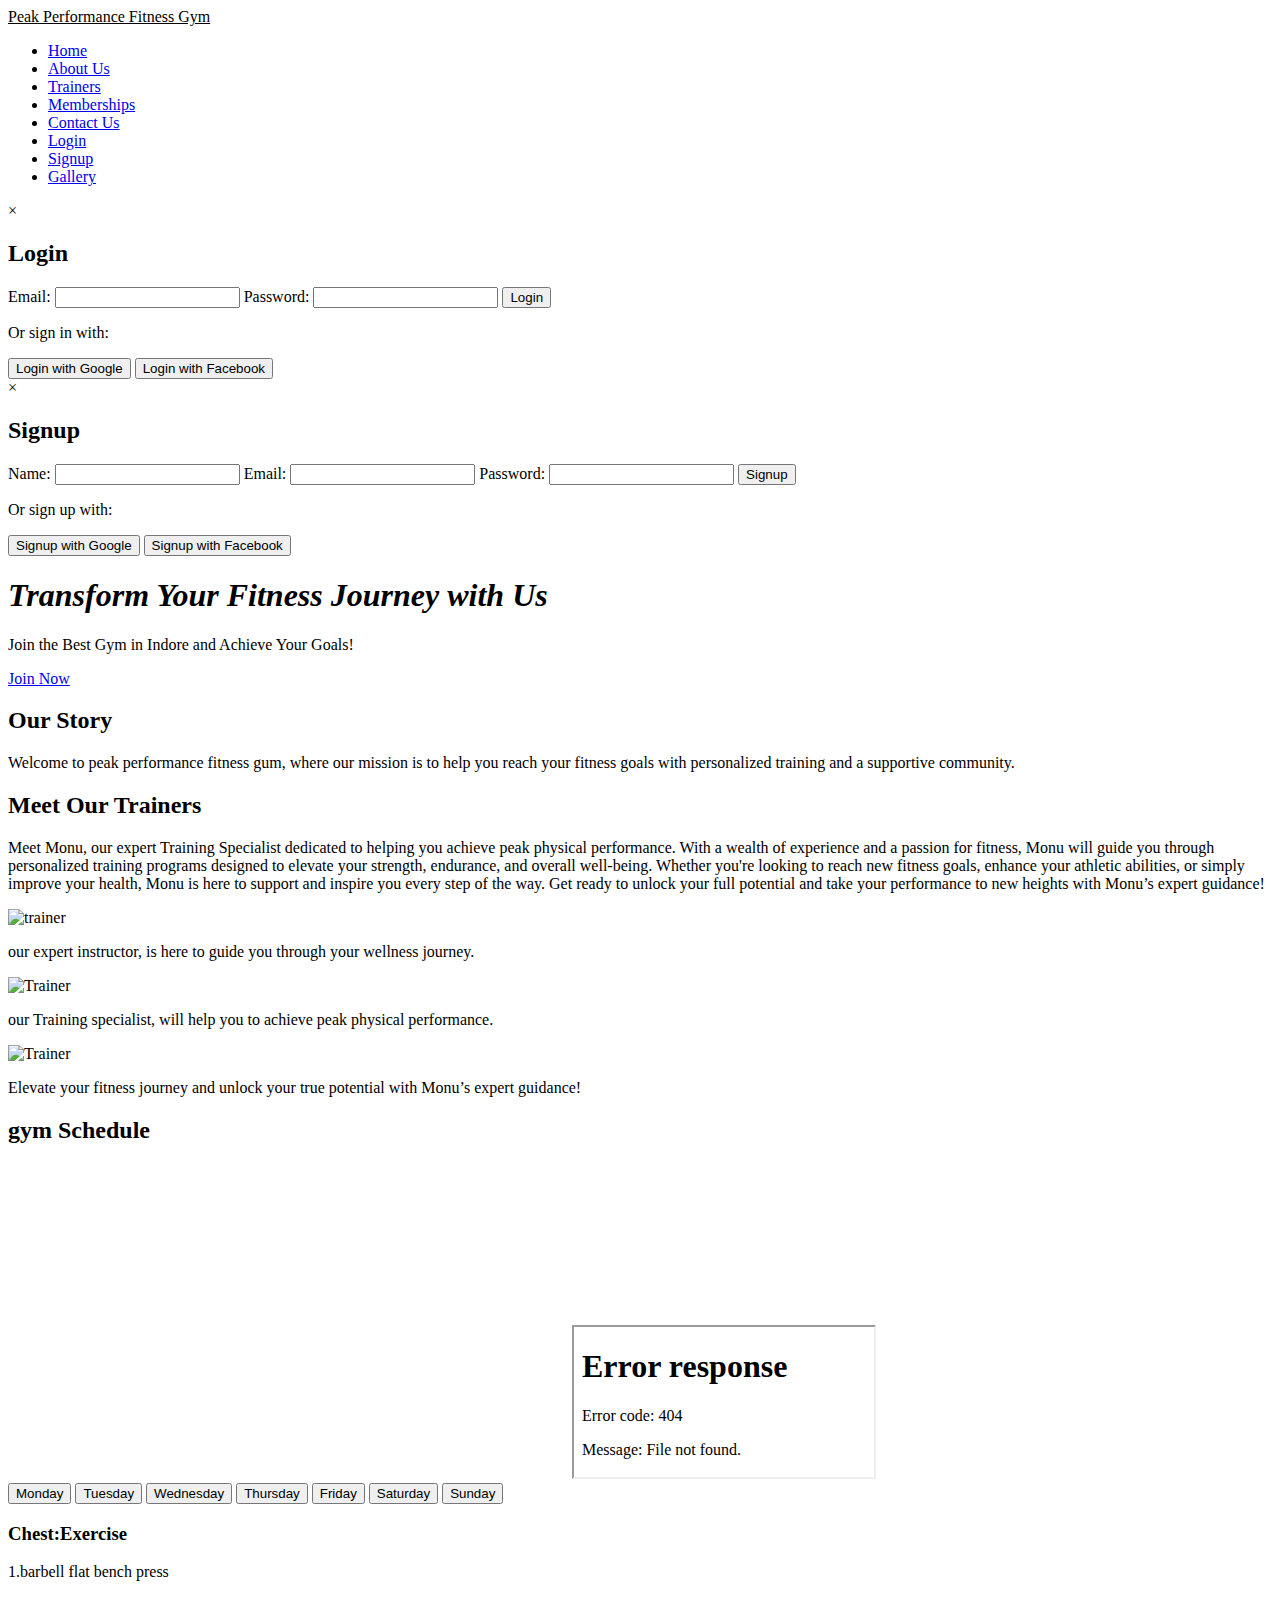
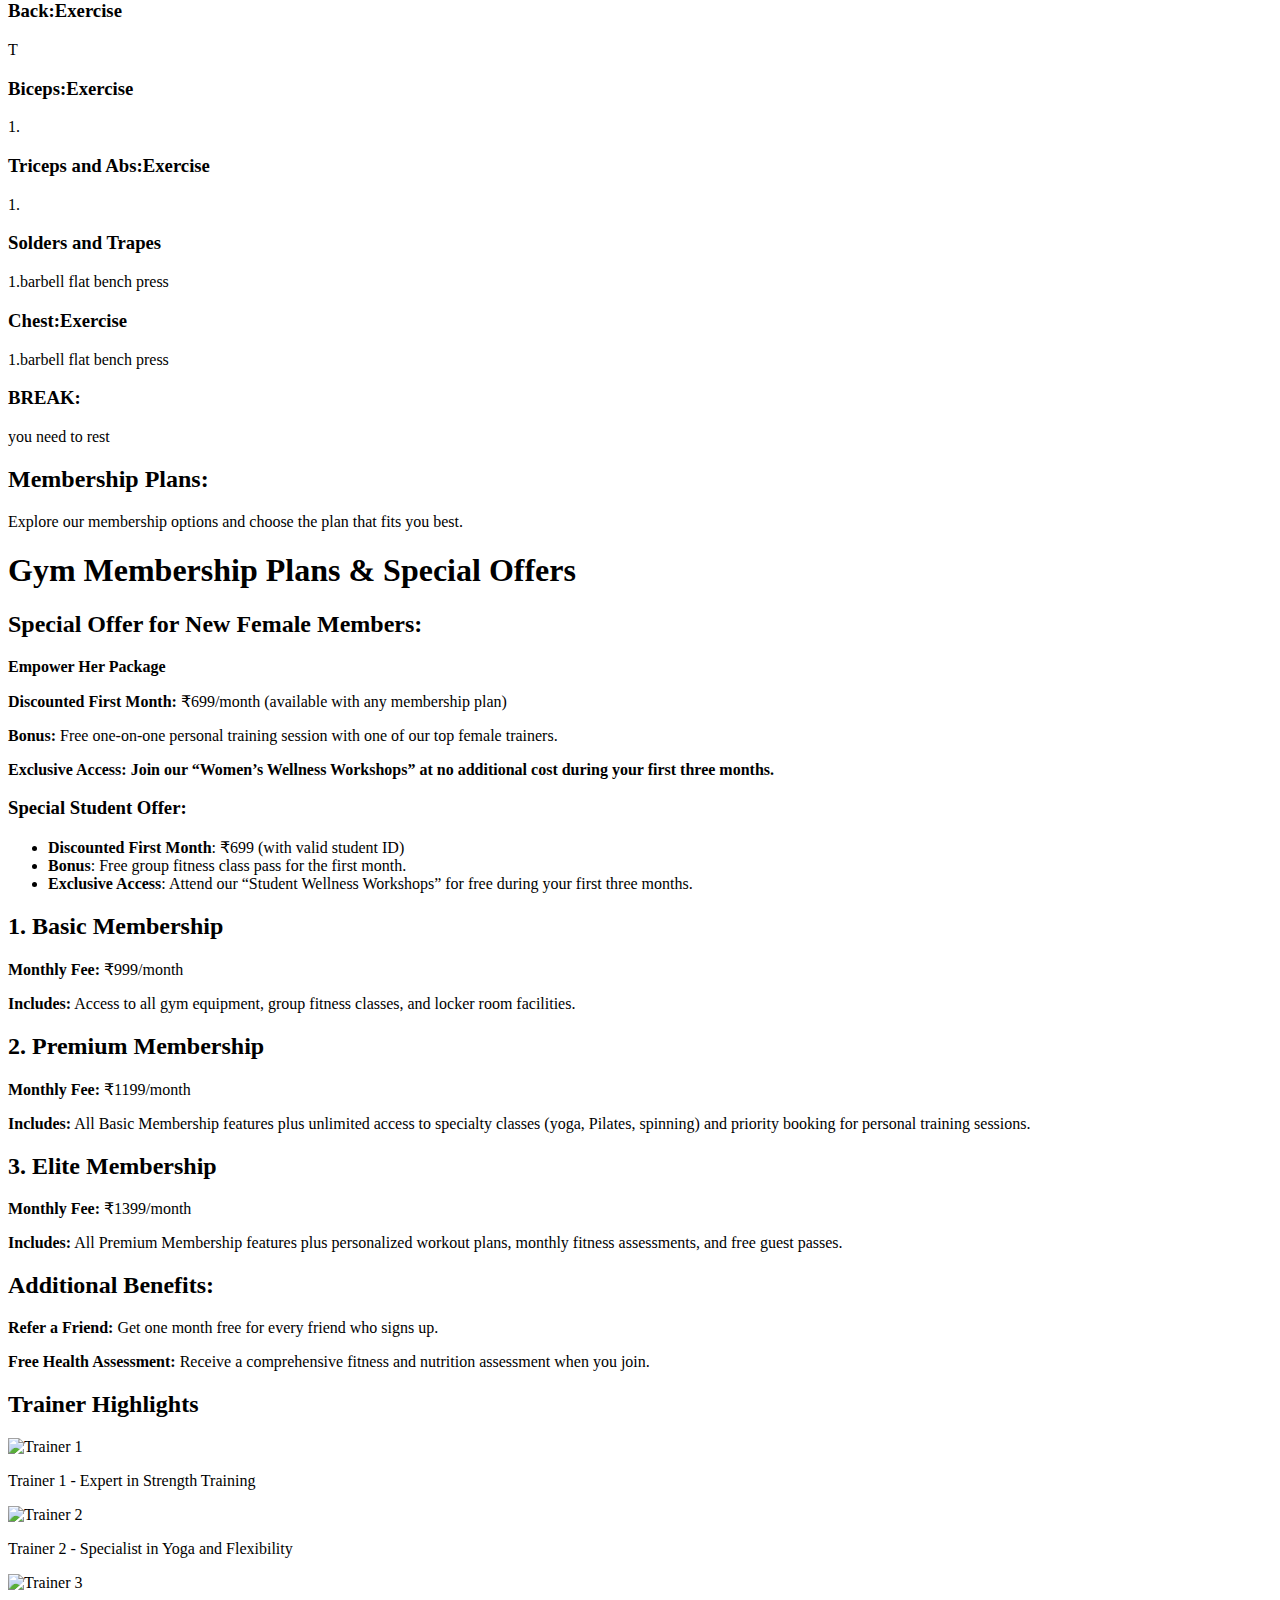
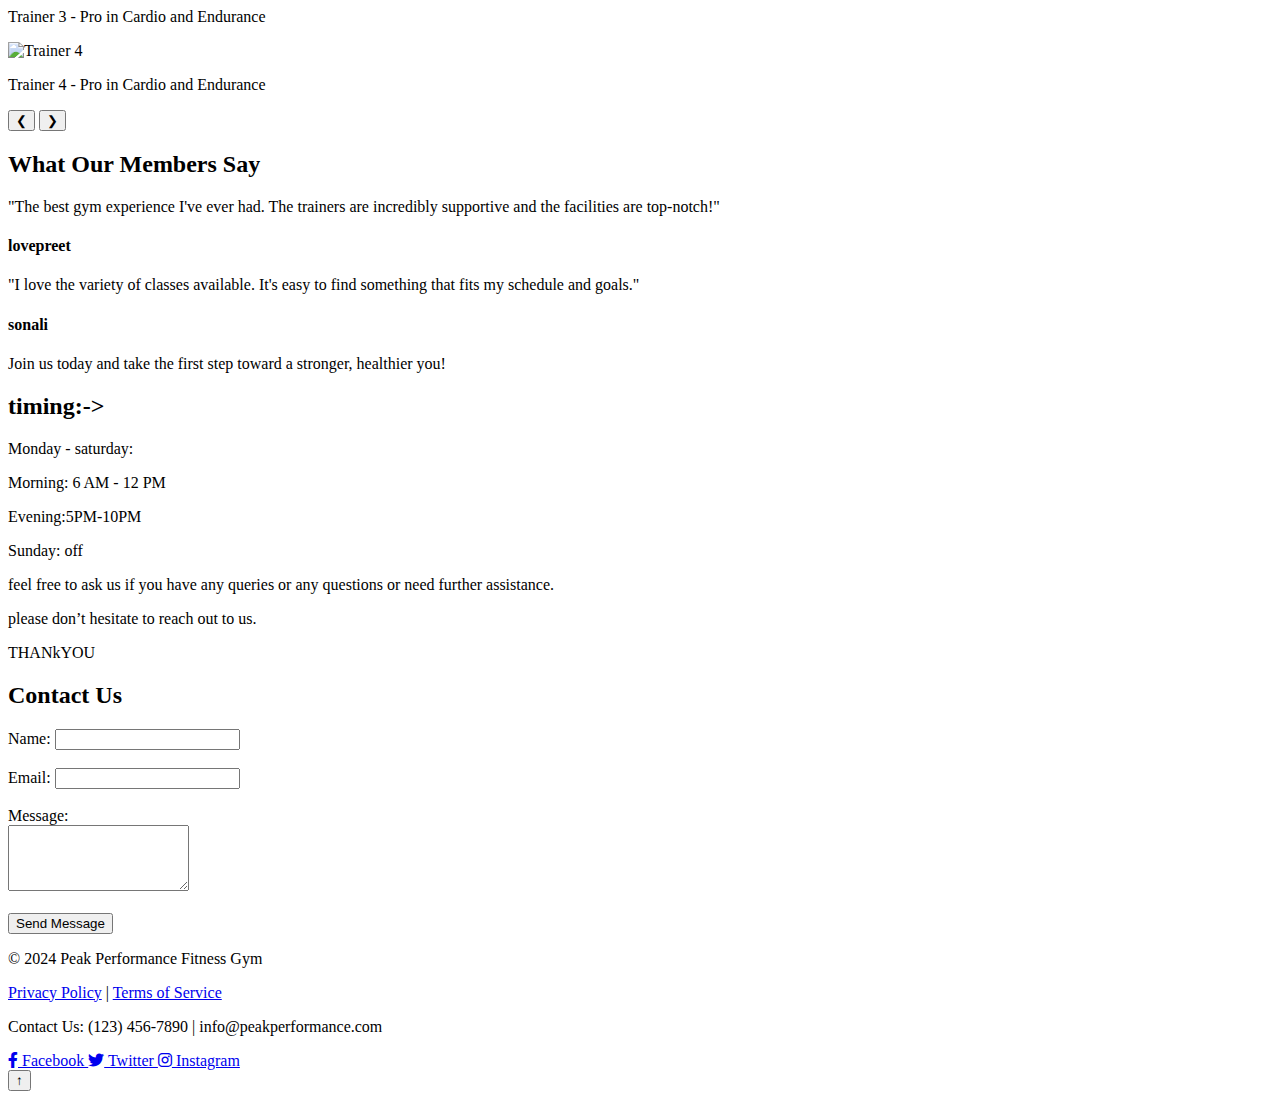
==== index.html @ 43f15e35 "Add files via upload" ====
<!DOCTYPE html>
<html lang="en">
<head>
    <meta charset="UTF-8">
    <meta name="viewport" content="width=device-width, initial-scale=1.0">
    <title>Peak Performance Fitness Gym</title>
    <link rel="stylesheet" href="styles.css">


  <!-- Include the core PDF.js library for rendering PDF documents in the browser -->
<script src="https://cdnjs.cloudflare.com/ajax/libs/pdf.js/2.15.349/pdf.min.js"></script>

<!-- Include the PDF.js viewer script, which provides additional features like a built-in viewer interface -->
<script src="https://cdnjs.cloudflare.com/ajax/libs/pdf.js/2.15.349/pdf_viewer.min.js"></script>

<!-- Include the PDF.js viewer CSS to style the PDF viewer interface, ensuring proper layout and appearance -->
<link rel="stylesheet" href="https://cdnjs.cloudflare.com/ajax/libs/pdf.js/2.15.349/pdf_viewer.min.css">

<!-- Include the Hammer.js library, used for handling touch gestures like swipe, pinch, etc., in web applications -->
<script src="https://cdnjs.cloudflare.com/ajax/libs/hammer.js/2.0.8/hammer.min.js"></script>

<!-- Include Font Awesome CSS, which provides access to a wide range of scalable vector icons for use in the web application -->
<link rel="stylesheet" href="https://cdnjs.cloudflare.com/ajax/libs/font-awesome/6.0.0-beta3/css/all.min.css">



</head>
<body>
<main>
<header>
    <div class="logo"><u>Peak Performance Fitness Gym</u></div>
    <nav>
        <ul>
            <li><a href="#">Home</a></li>
            <li><a href="#">About Us</a></li>
            <li><a href="#">Trainers</a></li>
            <li><a href="#">Memberships</a></li>
            <li><a href="#" id="scroll-to-footer">Contact Us</a></li>
            <li><a href="#" id="loginBtn">Login</a></li>
            <li><a href="#" id="signupBtn">Signup</a></li>
            <li><a href="gallery.html">Gallery</a></li>
        </ul>
    </nav>
</header>

<!-- Login Modal -->
<div id="loginModal" class="modal">
    <div class="modal-content">
        <span class="close" id="loginClose">&times;</span>
        <h2>Login</h2>
        <form id="loginForm">
            <label for="loginEmail">Email:</label>
            <input type="email" id="loginEmail" name="email" required>
            <label for="loginPassword">Password:</label>
            <input type="password" id="loginPassword" name="password" required>
            <button type="submit">Login</button>
            <p>Or sign in with:</p>
            <button type="button" class="social-btn" id="loginGoogle">Login with Google</button>
            <button type="button" class="social-btn" id="loginFacebook">Login with Facebook</button>
        </form>
    </div>
</div>

<!-- <-- Signup Modal -->
<div id="signupModal" class="modal">
    <div class="modal-content">
        <span class="close" id="signupClose">&times;</span>
        <h2>Signup</h2>
        <form id="signupForm" >
            <label for="signupName">Name:</label>
            <input type="text" id="signupName" name="name" required>
            <label for="signupEmail">Email:</label>
            <input type="email" id="signupEmail" name="email" required>
            <label for="signupPassword">Password:</label>
            <input type="password" id="signupPassword" name="password" required>
            <button type="submit">Signup</button>
            <p>Or sign up with:</p>
            <button type="button" class="social-btn" id="signupGoogle">Signup with Google</button>
            <button type="button" class="social-btn" id="signupFacebook">Signup with Facebook</button>
        </form>
    </div>
</div>


<section class="gym">
    <h1><i>Transform Your Fitness Journey with Us</i></h1>
    <p>Join the Best Gym in Indore and Achieve Your Goals!</p>
    <a href="#" class="cta-button">Join Now</a>
</section>

<section class="container">
    <h2>Our Story</h2>
    <p>Welcome to peak performance fitness gum, where our mission is to help you reach your fitness goals with personalized training and a supportive community.</p>

    <h2>Meet Our Trainers</h2>
    <p> Meet Monu, our expert Training
     Specialist dedicated to helping 
      you achieve peak physical performance.
       With a wealth of experience and a passion for 
      fitness, Monu will guide you through personalized 
       training programs designed to elevate your strength, endurance, 
       and overall well-being. Whether you're looking to reach new 
      fitness goals, enhance your athletic abilities, or simply improve your
     health, Monu is here to support and inspire you every step of the way. 
     Get ready to unlock your full potential and take your performance to new heights
      with Monu’s expert guidance!
        
        </p>
    <div class="trainers">
        <div class="trainer1">
            <img src="photo6.jpeg" alt="trainer">
            <p> our expert  instructor, is here to guide you through your wellness journey.</p>
        </div>
        
        <div class="trainer">
            <img src="photo5.jpeg" alt="Trainer">
            <p>our Training specialist, will help you to achieve peak physical performance.</p>
        </div>
        <div class="trainer">
            <img src="photo.jpeg" alt="Trainer">
            <p>Elevate your fitness journey and unlock your true potential with Monu’s expert guidance!</p>
        </div>
    </div>

    <h2>gym Schedule</h2>


<div class="media-wrapper">
    <iframe class="video" width="560" height="315"
        src="https://www.youtube.com/embed/tkqdqE2I3fs"
        frameborder="0"
        allow="accelerometer; autoplay; clipboard-write; encrypted-media; gyroscope; picture-in-picture"
        allowfullscreen>
    </iframe>
    <iframe class="pdf" src="Gym%20Schedule.pdf"></iframe>

</div>



    <div class="gym-schedule">
        <button onclick="showDetails('Monday')">Monday</button>
        <button onclick="showDetails('Tuesday')">Tuesday</button>
        <button onclick="showDetails('Wednesday')">Wednesday </button>
        <button onclick="showDetails('Thursday')">Thursday </button>
        <button onclick="showDetails('Friday')">Friday </button>
        <button onclick="showDetails('Saturday')">Saturday </button>
        <button onclick="showDetails('Sunday')">Sunday </button>

        <div id="Monday" class="gym-details">
            <h3>Chest:Exercise</h3>
            <p>1.barbell flat bench press</p>

        </div>
        <div id="Tuesday" class="gym-details">
            <h3>Back:Exercise</h3>
            <p>T </p>
        </div>
        <div id="Wednesday" class="gym-details">
            <h3>Biceps:Exercise</h3>
            <p>1.</p>
        </div>
        <div id="Thursday" class="gym-details">
            <h3>Triceps and Abs:Exercise</h3>
            <p>1.</p>
        </div>
        <div id="Friday" class="gym-details">
            <h3>Solders and Trapes</h3>
            <p>1.barbell flat bench press</p>
        </div>
        <div id="Saturday" class="gym-details">
            <h3>Chest:Exercise</h3>
            <p>1.barbell flat bench press</p>
        </div>
        <div id="Sunday" class="gym-details">
            <h3>BREAK:</h3>
            <p>you need to rest</p>
        </div>
    </div>

    <h2>Membership Plans:</h2>
    <p>Explore our membership options and choose the plan that fits you best.</p>
    <h1>Gym Membership Plans & Special Offers</h1>
    <h2>Special Offer for New Female Members:</h2>
    <p><strong>Empower Her Package</strong></p>
    <p><strong>Discounted First Month:</strong> ₹699/month (available with any membership plan)</p>
    <p><strong>Bonus:</strong> Free one-on-one personal training session with one of our top female trainers.</p>
    <p><strong>Exclusive Access: Join our “Women’s Wellness Workshops” at no additional cost during your first three months.</strong></p>
    <h3>Special Student Offer:</h3>
    <ul>
        <li><strong>Discounted First Month</strong>: ₹699 (with valid student ID)</li>
        <li><strong>Bonus</strong>: Free group fitness class pass for the first month.</li>
        <li><strong>Exclusive Access</strong>: Attend our “Student Wellness Workshops” for free during your first three months.</li>
    </ul>
    <h2>1. Basic Membership</h2>
    <p><strong>Monthly Fee:</strong> ₹999/month</p>
    <p><strong>Includes:</strong> Access to all gym equipment, group fitness classes, and locker room facilities.</p>

    <h2>2. Premium Membership</h2>
    <p><strong>Monthly Fee:</strong> ₹1199/month</p>
    <p><strong>Includes:</strong> All Basic Membership features plus unlimited access to specialty classes (yoga, Pilates, spinning) and priority booking for personal training sessions.</p>

    <h2>3. Elite Membership</h2>
    <p><strong>Monthly Fee:</strong> ₹1399/month</p>
    <p><strong>Includes:</strong> All Premium Membership features plus personalized workout plans, monthly fitness assessments, and free guest passes.</p>

    <h2>Additional Benefits:</h2>
    <p><strong>Refer a Friend:</strong> Get one month free for every friend who signs up.</p>
    <p><strong>Free Health Assessment:</strong> Receive a comprehensive fitness and nutrition assessment when you join.</p>


    <section class="image-slider">
        <h2>Trainer Highlights</h2>
        <div class="slider-container">
            <div class="slide">
                <img src="photo4.jpeg" alt="Trainer 1">
                <p>Trainer 1 - Expert in Strength Training</p>
            </div>
            <div class="slide">
                <img src="photo3.jpeg" alt="Trainer 2">
                <p>Trainer 2 - Specialist in Yoga and Flexibility</p>
            </div>
            <div class="slide">
                <img src="photo1crop.jpeg" alt="Trainer 3">
                <p>Trainer 3 - Pro in Cardio and Endurance</p>
            </div>
            <div class="slide">
                <img src="photo2.jpeg" alt="Trainer 4">
                <p>Trainer 4 - Pro in Cardio and Endurance</p>
            </div>
        </div>
        <button class="prev">❮</button>
        <button class="next">❯</button>
    </section>
    

    


    <section class="testimonials">
        <h2>What Our Members Say</h2>
        <div class="testimonial">
            <p>"The best gym experience I've ever had. The trainers are incredibly supportive and the facilities are top-notch!"</p>
            <h4>lovepreet</h4>
        </div>
        <div class="testimonial">
            <p>"I love the variety of classes available. It's easy to find something that fits my schedule and goals."</p>
            <h4>sonali</h4>
        </div>
        </section>
    


    <p>Join us today and take the first step toward a stronger, healthier you!</p>
  


    <h2>timing:-></h2>
    <p>Monday - saturday: </p>
    <p>Morning: 6 AM - 12 PM </p>
    <p>Evening:5PM-10PM</p>
    <p> Sunday: off</p>
     <p>feel free to ask us if you have any queries or any questions or need further assistance.</p>
     <p>please don’t hesitate to reach out to us.</p>
     <p>THANkYOU</p>   
</section>


<h2>Contact Us</h2>
<form id="contactForm" class="contact-form">
    <label for="name">Name:</label>
    <input type="text" id="name" name="name" required><br><br>
    <label for="email">Email:</label>
    <input type="email" id="email" name="email" required><br><br>
    <label for="message">Message:</label><br>
    <textarea id="message" name="message" rows="4" required></textarea><br><br>
    <button type="submit">Send Message</button>
</form> 




  <footer class="footer">
    <p>&copy; 2024 Peak Performance Fitness Gym</p>
    <p>
        <a href="#" id="privacy-policy-link">Privacy Policy</a> | 
        <a href="#" id="terms-service-link">Terms of Service</a>
    </p>
    <p class="contact-info">Contact Us: (123) 456-7890 | info@peakperformance.com</p>
    <div class="social-media">
        <a href="https://facebook.com" class="social-icon" aria-label="Facebook">
            <i class="fab fa-facebook-f"></i> Facebook
        </a>
        <a href="https://twitter.com" class="social-icon" aria-label="Twitter">
            <i class="fab fa-twitter"></i> Twitter
        </a>
        <a href="https://instagram.com" class="social-icon" aria-label="Instagram">
            <i class="fab fa-instagram"></i> Instagram
        </a>
    </div>
</footer> 





<button class="scroll-to-top" onclick="scrollToTop()">↑</button>

<script src="script.js"></script>

</body>

</html>
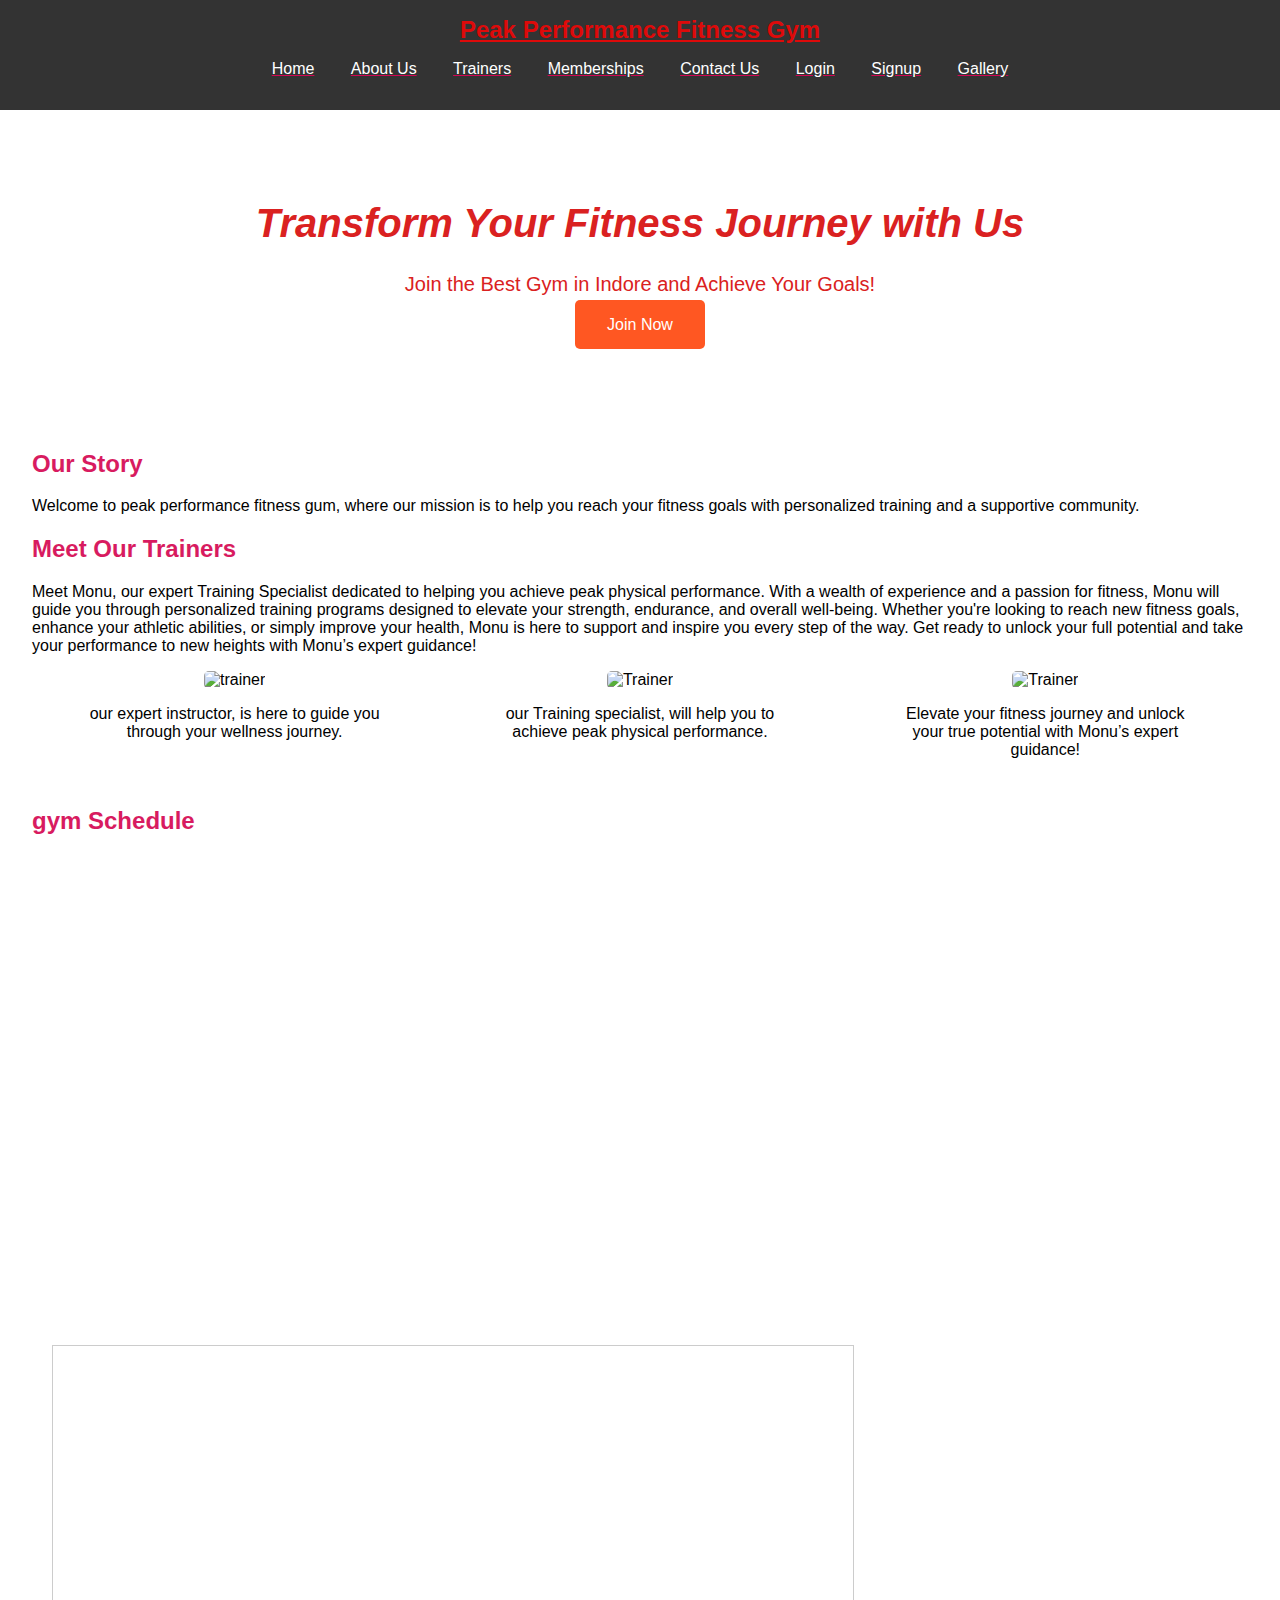
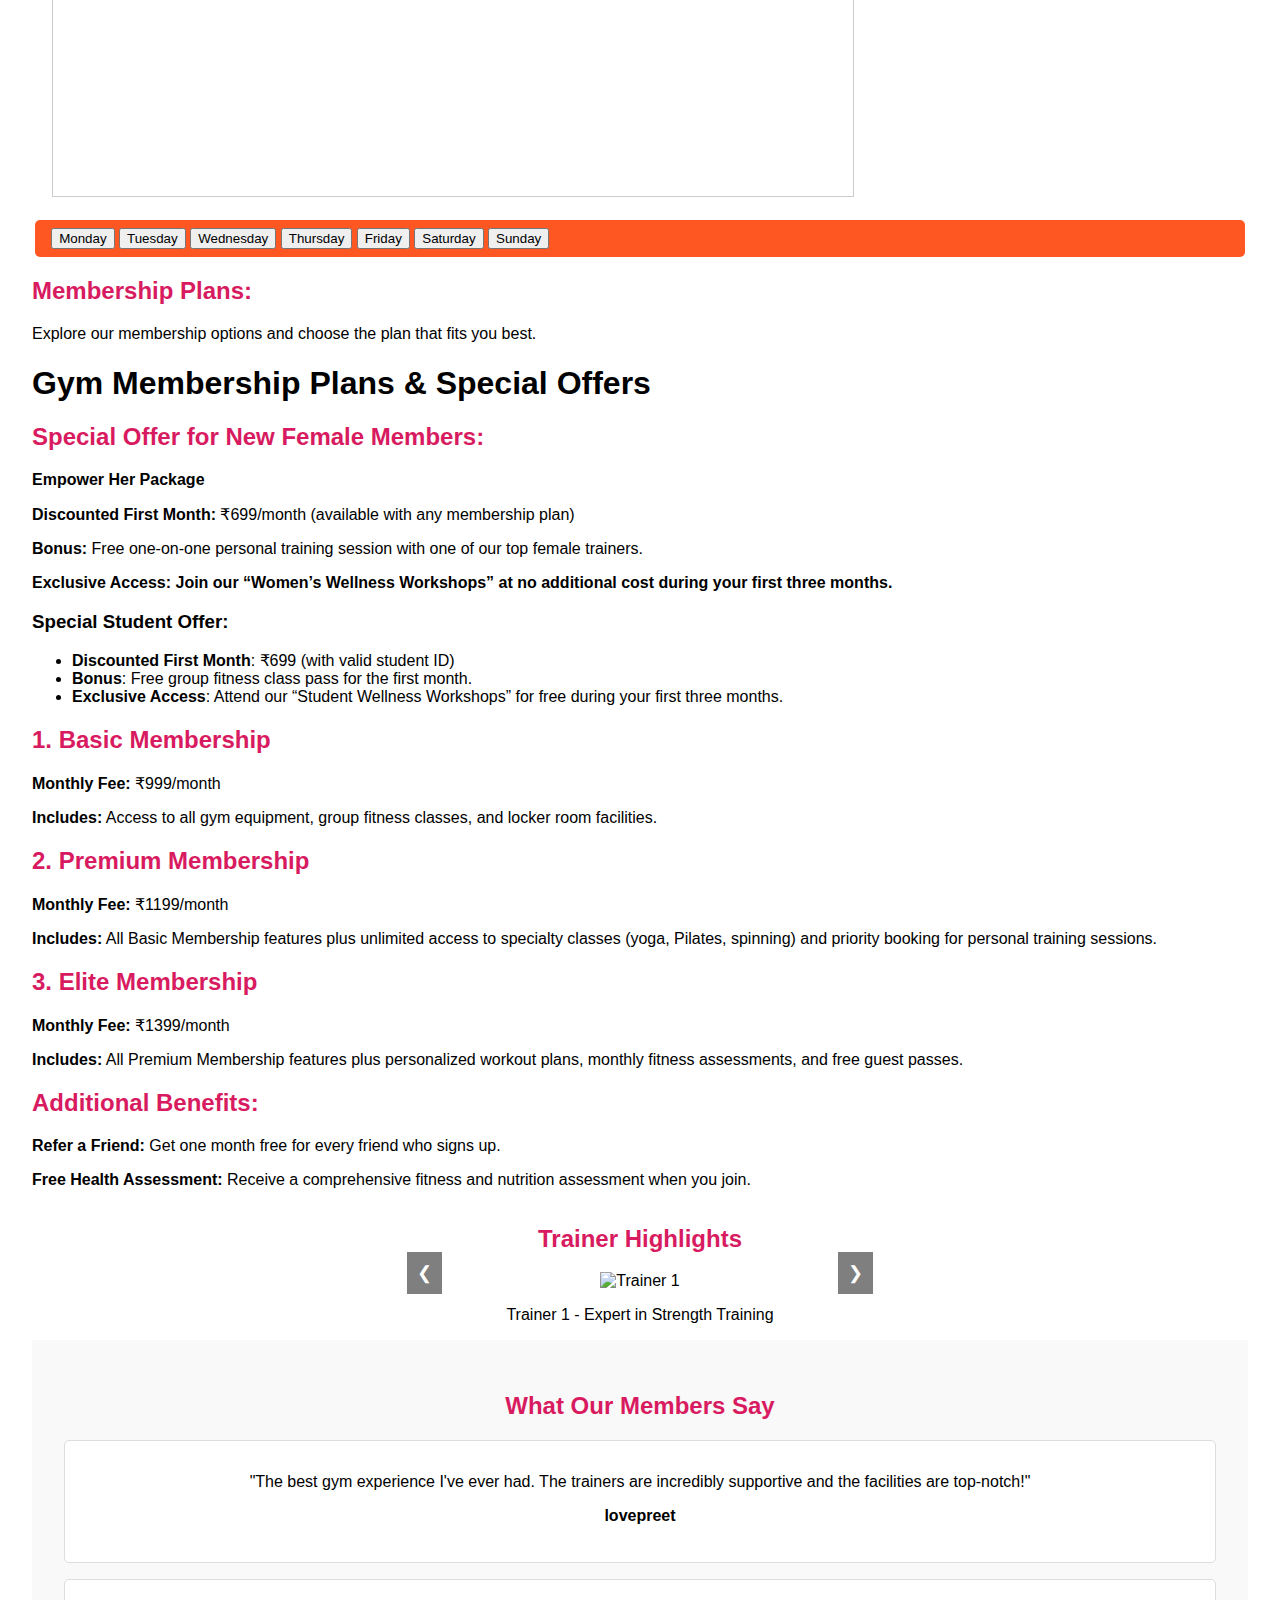
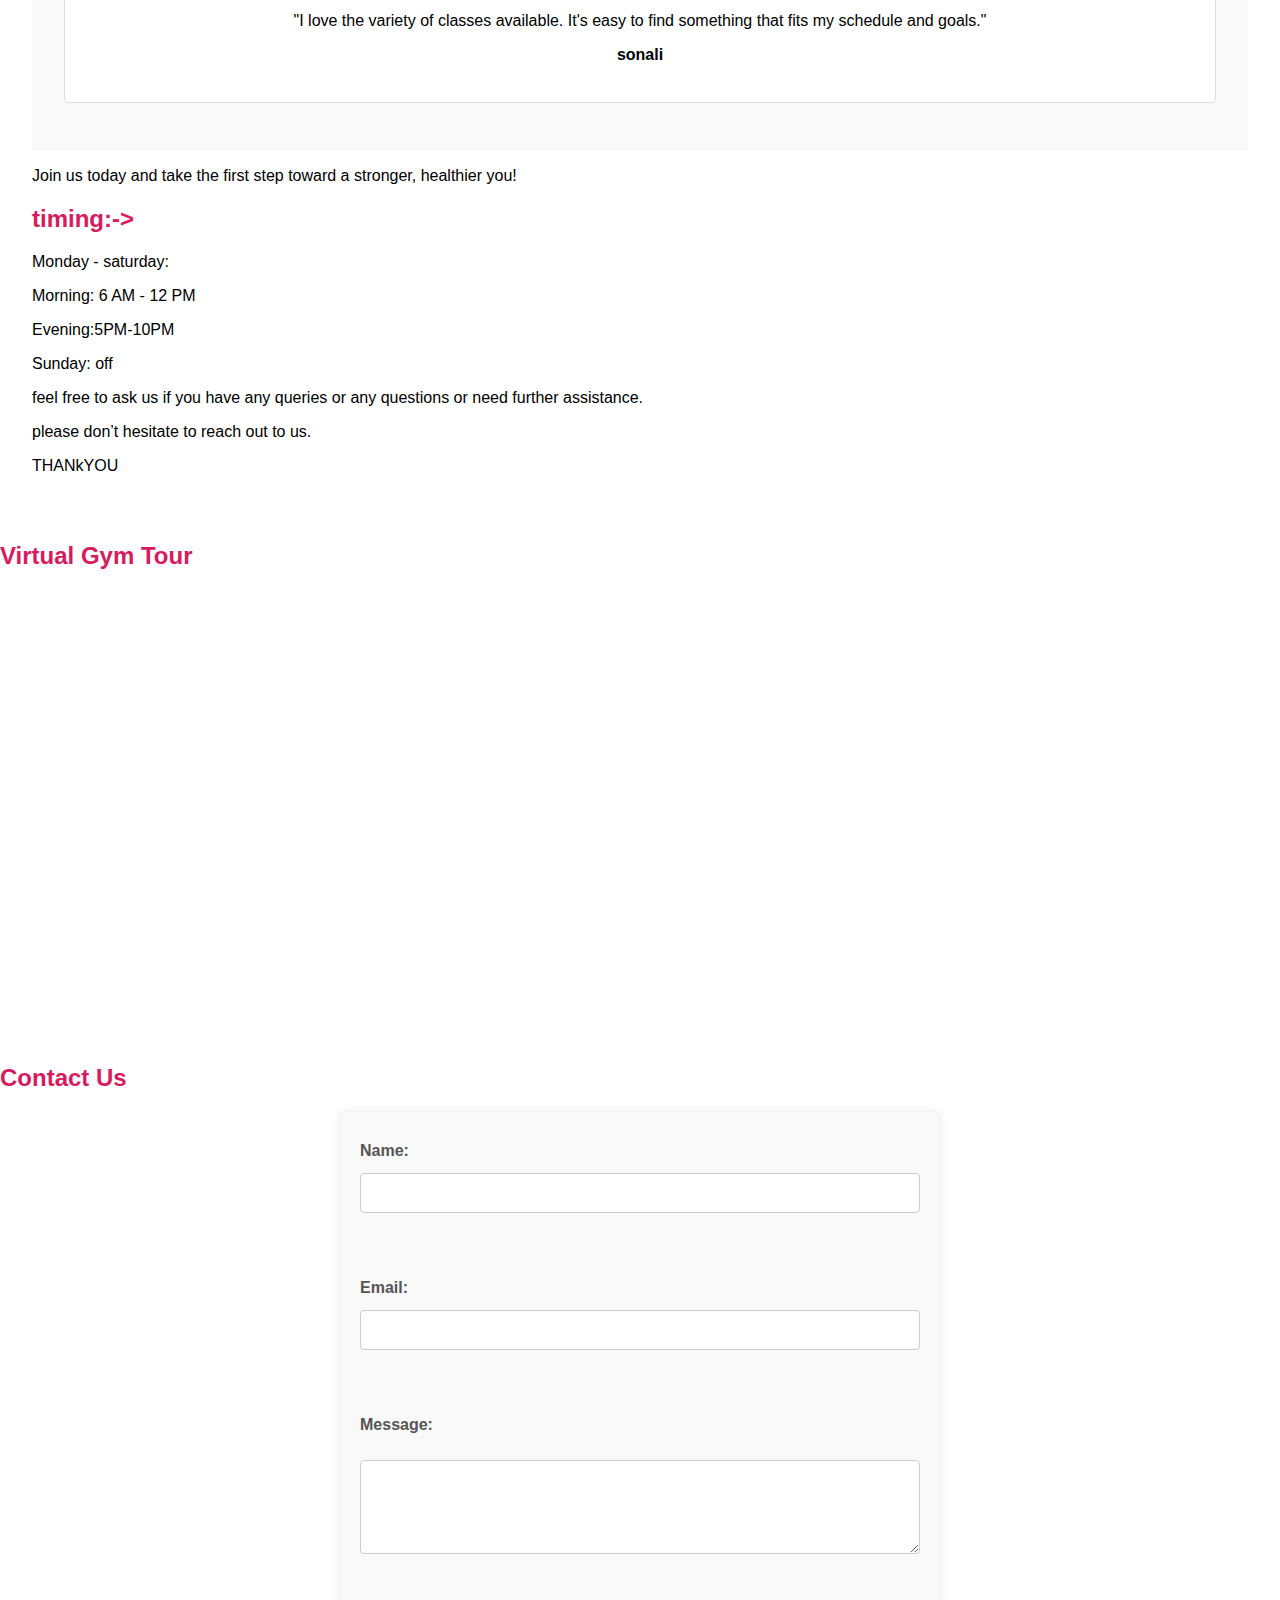
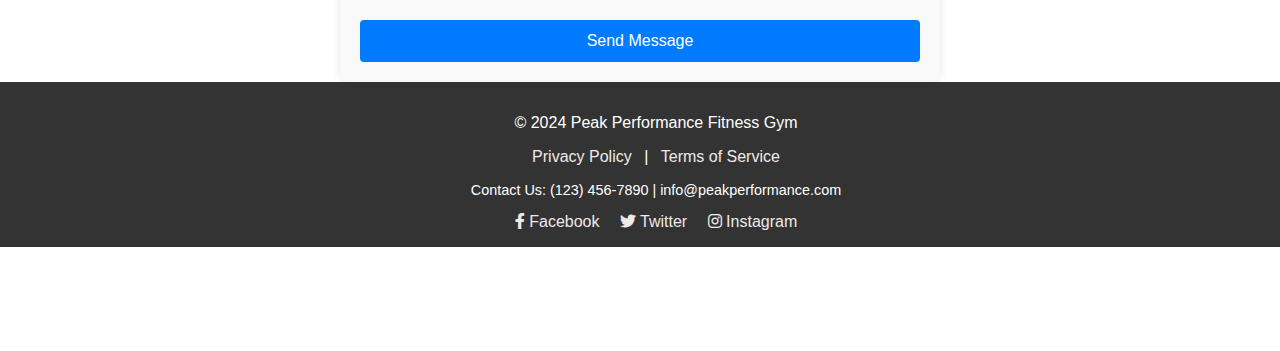
==== commit 91422f26: "index.html" ====
--- a/index.html
+++ b/index.html
@@ -25,6 +25,7 @@
 
 
 </head>
+
 <body>
 <main>
 <header>
@@ -266,6 +267,23 @@
 </section>
 
 
+<section id="virtual-tour">
+    <h2>Virtual Gym Tour</h2>
+    <div id="tour-container">
+      <iframe src="https://www.google.com/maps/embed?pb=!1m18!1m12!1m3!1d3153.2415475265085!2d-122.08424968468164!3d37.42199997982583!2m3!1f0!2f0!3f0!3m2!1i1024!2i768!4f13.1!3m3!1m2!1s0x808fb738d4aabb2d%3A0x425d6f0b35c4d2c!2sGoogleplex!5e0!3m2!1sen!2sus!4v1546355957985" width="600" height="450" style="border:0;" allowfullscreen="" loading="lazy"></iframe>
+    </div>
+  </section>
+  
+  
+
+
+
+
+
+
+
+
+  
 <h2>Contact Us</h2>
 <form id="contactForm" class="contact-form">
     <label for="name">Name:</label>
@@ -298,6 +316,8 @@
             <i class="fab fa-instagram"></i> Instagram
         </a>
     </div>
+
+      
 </footer> 
 
 
@@ -305,9 +325,10 @@
 
 
 <button class="scroll-to-top" onclick="scrollToTop()">↑</button>
+  
 
 <script src="script.js"></script>
 
 </body>
 
-</html>+</html>
--- a/styles.css
+++ b/styles.css
@@ -0,0 +1,588 @@
+body {
+    font-family: Arial, sans-serif;
+    margin: 0;
+    padding: 0;
+    box-sizing: border-box;
+    padding-bottom: 100px; /*Ensure the padding is at least the height of the footer*/
+
+}
+
+header {
+    background-color: #333;
+    color: hwb(0 4% 13%);
+    padding: 1rem;
+    text-align: center;
+  
+   
+}
+
+header .logo {
+    font-size: 1.5rem;
+    font-weight: bold;
+}
+
+nav {
+    margin-top: 1rem;
+}
+
+nav ul {
+    list-style: none;
+    padding: 0;
+}
+
+nav ul li {
+    display: inline;
+    margin: 0 1rem;
+    text-decoration: underline;
+    color: rgb(211, 5, 84);
+}
+
+nav ul li a {
+    color: #fff;
+    text-decoration: none;
+}
+
+.gym {
+    background: url('images/gym-background.jpg') no-repeat center center/cover;
+    color: #da2121;
+    text-align: center;
+    padding: 4rem 2rem;
+}
+
+.gym h1 {
+    font-size: 2.5rem;
+}
+
+.gym p {
+    font-size: 1.25rem;
+}
+
+.cta-button {
+    background-color: #ff5722;
+    color: #fff;
+    padding: 1rem 2rem;
+    text-decoration: none;
+    border-radius: 5px;
+    font-size: 1rem;
+}
+
+.cta-button:hover {
+    background-color: #e64a19;
+}
+
+.container {
+    padding: 2rem;
+}
+
+.trainers {
+    display: flex;
+    justify-content: space-around;
+    margin-bottom: 2rem;
+}
+.trainer1 {
+    text-align: center;
+    max-width: 300px;
+}
+.trainer1 img {
+    width: 60%;
+    height: 60%;
+    border-radius: 5px;
+}
+
+.trainer {
+    text-align: center;
+    max-width: 300px;
+}
+
+
+.trainer img {
+    width: 100%;
+    height: auto;
+    border-radius: 5px;
+}
+
+.gym-schedule {
+    margin-bottom: 2rem;
+
+    background-color: #ff5722;
+    color: #0e0a0a;
+    border: none;
+    padding: 0.5rem 1rem;
+    margin: 0.2rem;
+    cursor: pointer;
+    border-radius: 5px;
+    transition: background-color 0.0s;
+}
+.gym-schedule button:hover {
+    background-color: #a16654;
+}
+
+.gym-details {
+    display: none;
+    background-color: #f4f4f4;
+    padding: 1rem;
+    border-radius: 5px;
+}
+
+.image-slider {
+    position: relative;
+    width: 40%;
+    margin: auto;
+    overflow: hidden;
+    text-align: center;
+}
+
+.slider-container {
+    display: flex;
+    transition: transform 0.5s ease-in-out;
+}
+
+.slide {
+    min-width: 100%;
+    box-sizing: border-box;
+}
+
+.slide img {
+    width: 100%;
+    height: auto;
+}
+
+.prev, .next {
+    position: absolute;
+    top: 50%;
+    background-color: rgba(0, 0, 0, 0.5);
+    color: white;
+    border: none;
+    padding: 10px;
+    cursor: pointer;
+    font-size: 18px;
+    transform: translateY(-50%);
+}
+
+.prev { left: 10px; } 
+.next { right: 10px; } 
+
+.prev:hover, .next:hover {
+    background-color: rgba(0, 0, 0, 0.8);
+}
+
+
+
+
+.testimonials {
+    background-color: #f9f9f9;
+    padding: 2rem;
+    text-align: center;
+}
+
+.testimonial {
+    margin: 1rem 0;
+    padding: 1rem;
+    background-color: #fff;
+    border: 1px solid #ddd;
+    border-radius: 5px;
+}
+
+.testimonial h4 {
+    margin-top: 0.5rem;
+    font-weight: bold;
+}
+
+
+.scroll-to-top {
+    position: fixed;
+    bottom: 20px;
+    right: 20px;
+    background-color: #ff5722;
+    color: white;
+    border: none;
+    border-radius: 50%;
+    padding: 15px;
+    font-size: 18px;
+    cursor: pointer;
+    display: none; 
+}
+
+.scroll-to-top:hover {
+    background-color: #e64a19;
+}
+
+
+
+
+.trainer-skills {
+    margin: 1rem 0;
+}
+
+.skill-bar {
+    background: #f4f4f4;
+    border-radius: 5px;
+    overflow: hidden;
+    margin: 0.5rem 0;
+}
+
+.skill-bar span {
+    display: block;
+    height: 20px;
+    background: #ff5722;
+    text-align: center;
+    color: white;
+    line-height: 20px;
+    transition: width 0.5s ease-in-out;
+}
+
+.trainer:hover .skill-bar span {
+    width: 100%;
+}
+
+.membership-plan {
+    transition: transform 0.3s, box-shadow 0.3s;
+}
+
+.membership-plan:hover {
+    transform: scale(1.05);
+    box-shadow: 0 8px 16px rgba(0, 0, 0, 0.2);
+}
+
+. {
+    background: linear-gradient(45deg, rgba(255, 87, 34, 0.7), rgba(33, 150, 243, 0.7));
+    animation: gradient 10s ease infinite;
+}
+
+@keyframes gradient {
+    0% { background-position: 0% 0%; }
+    50% { background-position: 100% 100%; }
+    100% { background-position: 0% 0%; }
+}
+
+
+
+.modal {
+    display: none;
+    position: fixed;
+    z-index: 1;
+    left: 0;
+    top: 0;
+    width: 100%;
+    height: 100%;
+    overflow: auto;
+    background-color: rgba(0, 0, 0, 0.5);
+    padding-top: 60px;
+}
+
+.modal-content {
+    background-color: #fff;
+    margin: 5% auto;
+    padding: 20px;
+    border: 1px solid #d81b60;
+    border-radius: 10px;
+    width: 80%;
+    max-width: 500px;
+    box-shadow: 0 4px 8px rgba(0, 0, 0, 0.2);
+}
+
+.close {
+    color: #d81b60; 
+    float: right;
+    font-size: 28px;
+    font-weight: bold;
+}
+
+.close:hover,
+.close:focus {
+    color: #c2185b; 
+    text-decoration: none;
+    cursor: pointer;
+}
+
+h2 {
+    color: #d81b60;
+}
+
+form {
+    display: flex;
+    flex-direction: column;
+}
+
+label {
+    margin-top: 10px;
+    color: #555; 
+}
+
+input[type="email"],
+input[type="password"],
+input[type="text"] {
+    padding: 10px;
+    margin: 5px 0;
+    border: 1px solid #ddd;
+    border-radius: 5px;
+    font-size: 16px;
+}
+
+input[type="email"]:focus,
+input[type="password"]:focus,
+input[type="text"]:focus {
+    border-color: #d81b60; 
+    outline: none;
+}
+
+button[type="submit"] {
+    background-color: #d81b60; 
+    color: #fff;
+    padding: 15px;
+    border: none;
+    border-radius: 5px;
+    font-size: 16px;
+    cursor: pointer;
+    margin-top: 10px;
+}
+
+button[type="submit"]:hover {
+    background-color: #c2185b; 
+}
+
+.social-btn {
+    background-color: #fce4ec; 
+    color: #d81b60; 
+    border: 1px solid #d81b60; 
+    padding: 10px;
+    text-align: center;
+    display: inline-block;
+    margin: 5px;
+    cursor: pointer;
+    border-radius: 5px;
+}
+
+.social-btn:hover {
+    background-color: #f8bbd0; 
+    border-color: #c2185b; 
+}
+
+
+/* Base styles for media-wrapper */
+.media-wrapper {
+    display: flex;
+    flex-wrap: wrap;
+    justify-content: center;
+    gap: 20px;
+    padding: 20px;
+}
+
+.video, .pdf {
+    width: 100%; /* Default to full width on smaller screens */
+    height: auto; /* Maintain aspect ratio */
+}
+
+/* Styles for larger screens (tablets and up) */
+@media (min-width: 768px) {
+    .video, .pdf {
+        width: 800px; /* Increased width for tablets and larger screens */
+        height: 450px; /* Increased height */
+    }
+
+    .media-wrapper {
+        justify-content: flex-start;
+    }
+}
+
+/* Styles for desktop screens */
+@media (min-width: 1024px) {
+    .video {
+        margin-right: 20px; /* Space between video and PDF */
+    }
+    
+    .pdf {
+        border: 1px solid #ccc;
+    }
+}
+
+
+
+
+ .contact-form {
+    max-width: 600px;
+    margin: 0 auto;
+    padding: 20px;
+    background-color: #f9f9f9;
+    border-radius: 8px;
+    box-shadow: 0 0 10px rgba(0, 0, 0, 0.1);
+    box-sizing: border-box; /* Ensure padding is included in the element's width and height */
+}
+
+.contact-form label {
+    display: block;
+    margin-bottom: 8px;
+    font-weight: bold;
+}
+
+.contact-form input[type="text"],
+.contact-form input[type="email"],
+.contact-form textarea {
+    width: 100%;
+    padding: 10px;
+    margin-bottom: 20px;
+    border: 1px solid #ccc;
+    border-radius: 4px;
+    box-sizing: border-box; /* Ensure padding is included in the element's width */
+    font-size: 16px;
+}
+
+.contact-form button[type="submit"] {
+    width: 100%;
+    padding: 12px;
+    background-color: #007bff;
+    color: #fff;
+    border: none;
+    border-radius: 4px;
+    cursor: pointer;
+    font-size: 16px;
+    transition: background-color 0.3s ease;
+    box-sizing: border-box; /* Ensure padding is included in the element's width */
+}
+
+.contact-form button[type="submit"]:hover {
+    background-color: #0056b3;
+}
+
+@media (max-width: 600px) {
+    .contact-form {
+        padding: 15px;
+    }
+
+    .contact-form button[type="submit"] {
+        padding: 10px;
+    }
+}
+
+
+
+
+.footer {
+    background-color: #333;
+    color: #fff;
+    text-align: center;
+    padding: 1rem;
+    position: -webkit-sticky;
+    width: 100%;
+    bottom: 0;
+    font-size: 1rem;
+}
+
+.footer a {
+    color: #f0e9e9;
+    text-decoration: none;
+    margin: 0 0.5rem;
+}
+
+.contact-info {
+    margin-top: 0.5rem;
+    font-size: 0.9rem;
+}
+
+.social-media {
+    margin-top: 0.5rem;
+}
+
+.social-icon {
+    margin: 0 0.5rem;
+    color: #ff5722;
+    text-decoration: none;
+}
+
+.modal {
+    display: none;
+    position: fixed;
+    z-index: 1;
+    left: 0;
+    top: 0;
+    width: 100%;
+    height: 100%;
+    overflow: auto;
+    background-color: rgba(0, 0, 0, 0.4);
+}
+
+.modal-content {
+    background-color: #fff;
+    margin: 15% auto;
+    padding: 20px;
+    border: 1px solid #888;
+    width: 80%;
+    max-width: 500px;
+    border-radius: 8px;
+}
+
+.close {
+    color: #aaa;
+    float: right;
+    font-size: 28px;
+    font-weight: bold;
+}
+
+.close:hover,
+.close:focus {
+    color: #000;
+    text-decoration: none;
+    cursor: pointer;
+}
+
+@media (max-width: 768px) {
+    .footer {
+        padding: 0.75rem;
+        font-size: 0.9rem;
+    }
+
+    .footer p {
+        margin: 0.5rem 0;
+    }
+
+    .footer a {
+        display: inline-block;
+        margin: 0.3rem;
+    }
+}
+
+@media (max-width: 480px) {
+    .footer {
+        padding: 0.5rem;
+        font-size: 0.8rem;
+    }
+
+    .footer p {
+        display: rgb(212, 209, 209);
+        margin: 0.5rem 0;
+    }
+
+    .footer a {
+        display: block;
+        margin: 0.2rem 0;
+    }
+}
+
+
+
+/* Gallery Page Specific Styles */
+ #gallery-container {
+    padding: 20px;
+}
+
+#gallery {
+    display: flex;
+    flex-wrap: wrap;
+    gap: 10px;
+}
+
+#gallery img {
+    width: 200px;
+    height: 150px;
+    object-fit: cover;
+    border: 2px solid #ddd;
+}
+
+/* Hide gallery-container by default if needed */
+.hidden {
+    display: none;
+} 
+
+
+
+
